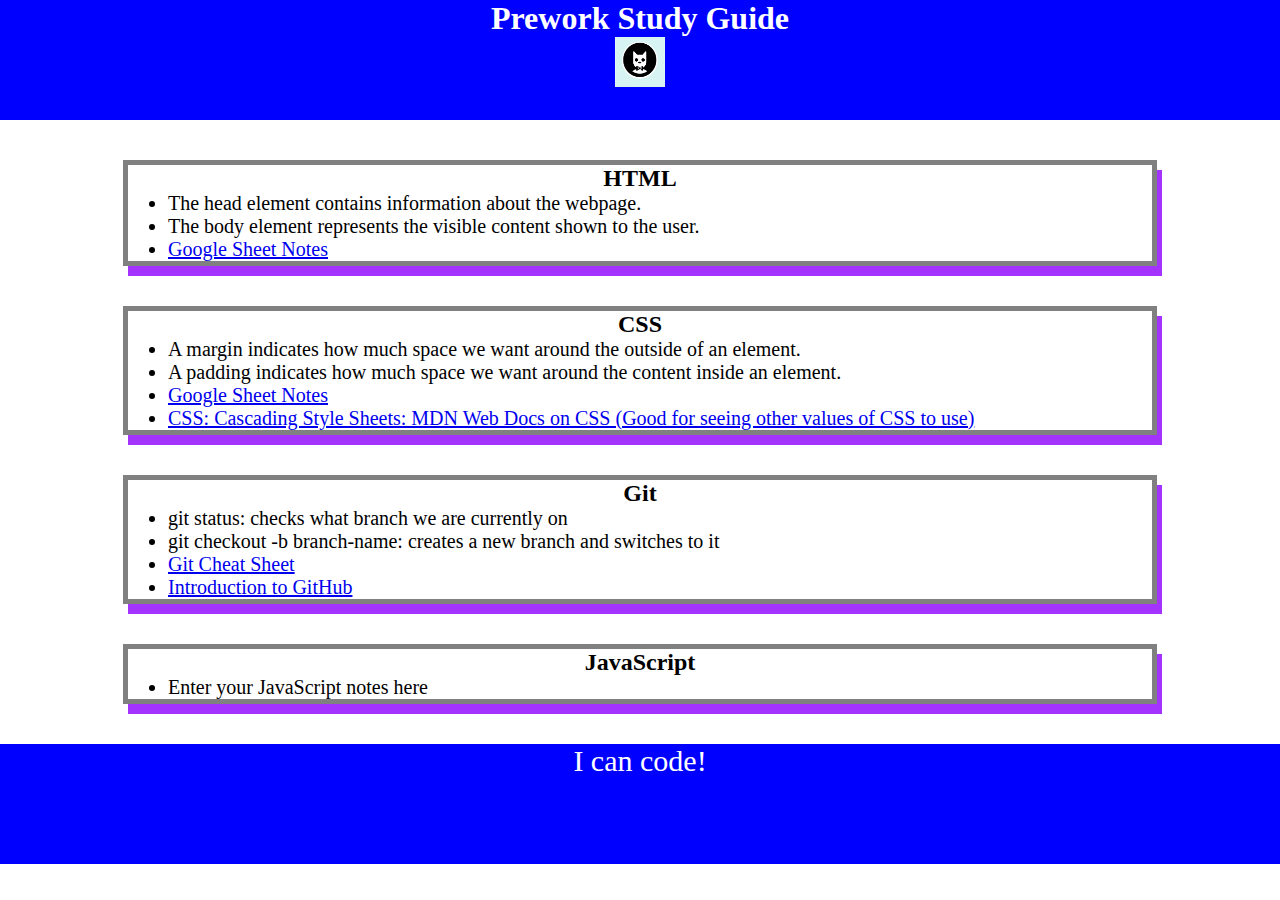
==== index.html @ e621d415 "added CSS style guide to project" ====
<!DOCTYPE html>
<html lang="en">
  <head>
    <meta charset="UTF-8" />
    <meta http-equiv="X-UA-Compatible" content="IE=edge" />
    <meta name="viewport" content="width=device-width, initial-scale=1.0" />
    <link rel="stylesheet" href="./assets/style.css">
    <title>Prework Study Guide</title>
  </head>
  <body>
    <header id="header">
      <h1>Prework Study Guide</h1>
      <img src="./assets/bowtie-cat.png" alt="Profile image of cat wearing a bow tie." />
    </header>
    <main>
      <section class="card" id="html-section">
        <h2>HTML</h2>
        <ul>
          <li>The head element contains information about the webpage.</li>
          <li>The body element represents the visible content shown to the user.</li>
          <li><a href="https://docs.google.com/spreadsheets/d/1ynzjO-v9OAy89lZYPTCiWPvRhJEUmoGoPnUgZgiObcA/edit?usp=sharing">Google Sheet Notes</a></li>
        </ul>
      </section>
   
      <section class="card" id="css-section">
        <h2>CSS</h2>
        <ul>
          <li>A margin indicates how much space we want around the outside of an element.</li>
          <li>A padding indicates how much space we want around the content inside an element.</li>
          <li><a href="https://docs.google.com/spreadsheets/d/1ynzjO-v9OAy89lZYPTCiWPvRhJEUmoGoPnUgZgiObcA/edit?usp=sharing">Google Sheet Notes</a></li>
          <li><a href="https://developer.mozilla.org/en-US/docs/Web/CSS">CSS: Cascading Style Sheets: MDN Web Docs on CSS (Good for seeing other values of CSS to use)</a></li>
        </ul>
      </section>
   
      <section class="card" id="git-section">
        <h2>Git</h2>
        <ul>
          <li>git status: checks what branch we are currently on</li>
          <li>git checkout -b branch-name: creates a new branch and switches to it</li>
          <li><a href="https://education.github.com/git-cheat-sheet-education.pdf">Git Cheat Sheet</a></li>
          <li><a href="https://digital.gov/resources/an-introduction-github/">Introduction to GitHub</a></li>
        </ul>
      </section>
   
      <section class="card" id="javascript-section">
        <h2>JavaScript</h2>
        <ul>
         <li>Enter your JavaScript notes here</li>
        </ul>
      </section>
    </main>

    <footer>
      <p>I can code!</p>
    </footer>
  </body>
</html>
---- assets/style.css ----
* {
    margin: 0;
    padding: 0;
}
header,
footer {
    width: 100%;
    height: 120px;
    background-color: blue;
    color: white;
}
h1,
h2 {
    text-align: center;
}
ul {
    padding-left: 40px;
    font-size: 20px;
   }
img {
    display: block;
    height: 50px;
    width: 50px;
    margin-left: auto;
    margin-right: auto;
}
p {
    text-align: center;
    font-size: 30px;
  }
  .card {
    width: 80%;
    margin: 40px auto;
    border: 5px solid gray;
    box-shadow: 5px 10px #A533FF;
  }
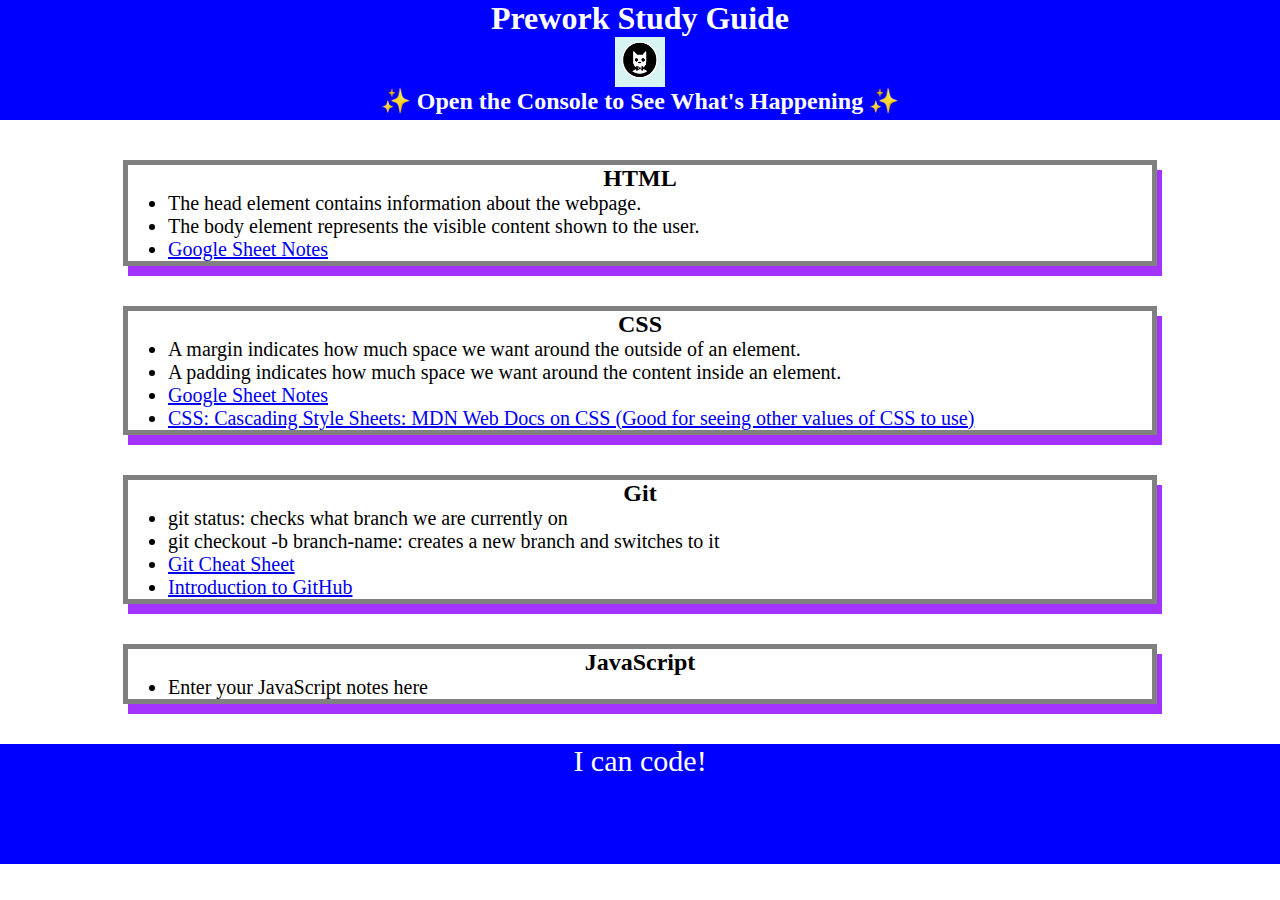
==== commit 88565cd5: "updated script.js with for loop" ====
--- a/index.html
+++ b/index.html
@@ -11,6 +11,7 @@
     <header id="header">
       <h1>Prework Study Guide</h1>
       <img src="./assets/bowtie-cat.png" alt="Profile image of cat wearing a bow tie." />
+      <h2>✨ Open the Console to See What's Happening ✨</h2>
     </header>
     <main>
       <section class="card" id="html-section">
@@ -53,5 +54,6 @@
     <footer>
       <p>I can code!</p>
     </footer>
+    <script src="./assets/script.js"></script>
   </body>
 </html>
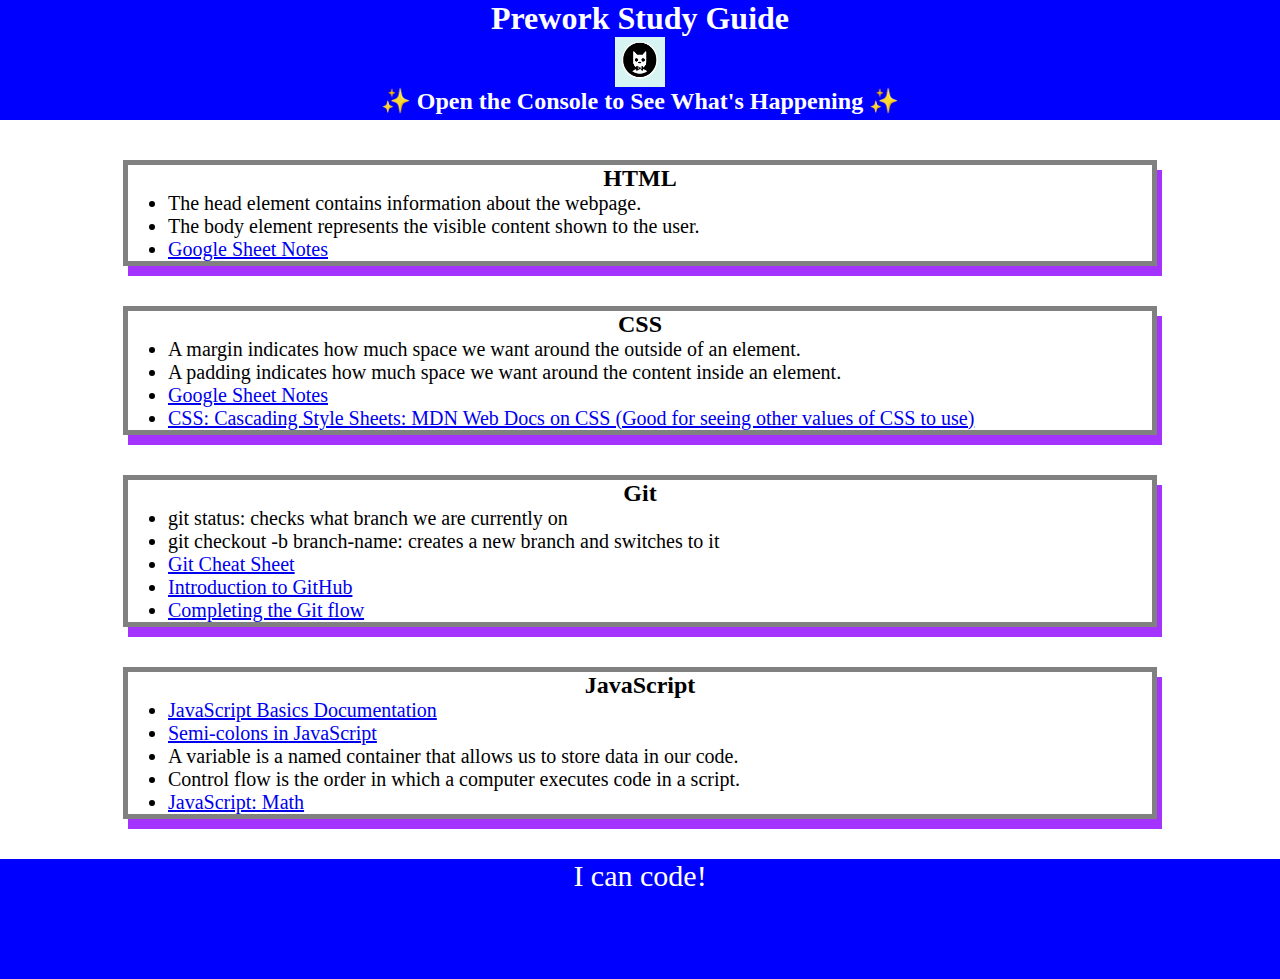
==== commit ea4eec37: "Adding notes for JavaScript in index.html and also adding JavaScript to the script.js file." ====
--- a/index.html
+++ b/index.html
@@ -40,13 +40,18 @@
           <li>git checkout -b branch-name: creates a new branch and switches to it</li>
           <li><a href="https://education.github.com/git-cheat-sheet-education.pdf">Git Cheat Sheet</a></li>
           <li><a href="https://digital.gov/resources/an-introduction-github/">Introduction to GitHub</a></li>
+          <li><a href="https://courses.bootcampspot.com/courses/1430/pages/3-dot-4-5-complete-the-git-flow?module_item_id=552409">Completing the Git flow</a></li>
         </ul>
       </section>
    
       <section class="card" id="javascript-section">
         <h2>JavaScript</h2>
         <ul>
-         <li>Enter your JavaScript notes here</li>
+         <li><a href="https://developer.mozilla.org/en-US/docs/Learn/Getting_started_with_the_web/JavaScript_basics">JavaScript Basics Documentation</a></li>
+         <li><a href="https://www.codecademy.com/resources/blog/your-guide-to-semicolons-in-javascript/">Semi-colons in JavaScript</a></li>
+         <li>A variable is a named container that allows us to store data in our code.</li>
+         <li>Control flow is the order in which a computer executes code in a script.</li>
+         <li><a href="https://developer.mozilla.org/en-US/docs/Web/JavaScript/Reference/Global_Objects/Math">JavaScript: Math</a></li>
         </ul>
       </section>
     </main>
